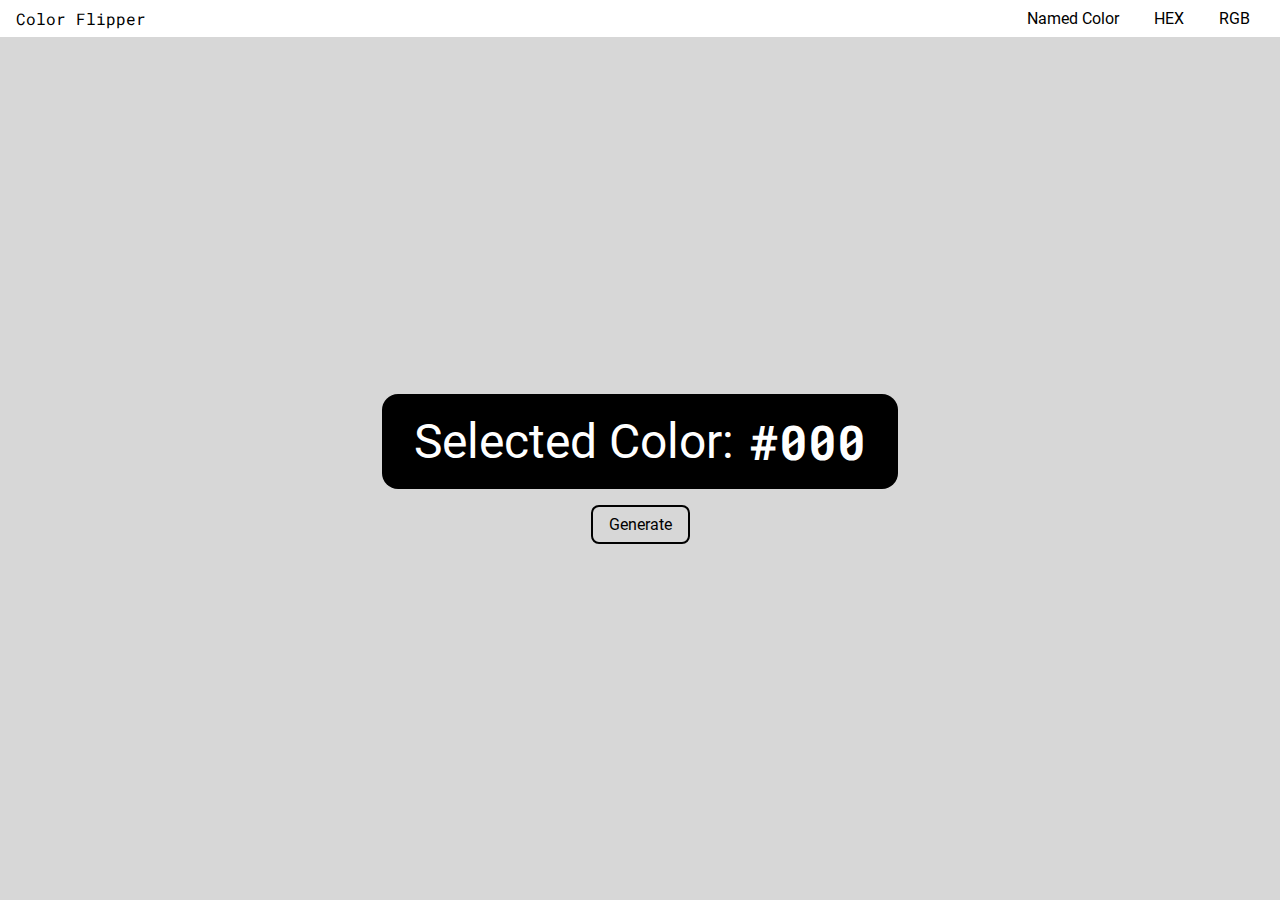
==== index.html @ 28cd07ac "first setup" ====
<!DOCTYPE html>
<html lang="en">
<head>
    <meta charset="UTF-8">
    <meta name="viewport" content="width=device-width, initial-scale=1.0">
    <!-- link css -->
    <link rel="stylesheet" href="style.css">
    <title>Color Flipper | Daily JS Challenge</title>
</head>
<body>
    <!-- header -->
    <header>
        <h2>Color Flipper</h2>
        <ul>
            <li>
                <a href="index.html">Named Color</a>
            </li>
            <li>
                <a href="index.html">HEX</a>
            </li>
            <li>
                <a href="index.html">RGB</a>
            </li>
        </ul>
    </header>

    <!-- main -->
    <main>
        <div class="color-bar">
            <h1>Selected Color:</h1>
            <p class="color-name">#000</p>
        </div>
        <button id="btn" class="btn">Generate</button>
    </main>
    <!-- link js -->
    <script src="script.js"></script>
</body>
</html>
---- style.css ----
/* ==========================================================================
   reset all
   ========================================================================== */

* {
    box-sizing: border-box;
    margin: 0;
    padding: 0;
}

body {
    /* display & box model */
    display: flex;
    flex-direction: column;
    align-items: center;
    /* other */
    background-color: #d7d7d7;
    width: 100vw;
    height: 100vh;
}


/* ==========================================================================
   elements
   ========================================================================== */

header {
    /* display & box model */
    display: flex;
    flex-direction: row;
    justify-content: space-between;
    align-items: center;
    padding: 0.5rem 1rem;
    width: 100%;
    /* other */
    background-color: #fff;
}

ul {
    /* display & box model */
    display: flex;
    flex-direction: row;
    align-items: center;
    gap: 0.5rem;
    /* other */
    list-style-type: none;
}

a {
    /* display & box model */
    padding: 0.25rem 0.85rem;
    /* other */
    background-color: none;
    border: none;
    border-radius: 0.25rem;
    color: #000;
    cursor: pointer;
    transition: all 0.1s ease-in-out;
    text-decoration: none;
}

a:hover, .btn:hover {
    /* other */
    background-color: #efefef;
}

main {
    /* display & box model */
    display: flex;
    flex-direction: column;
    justify-content: center;
    align-items: center;
    width: 100%;
    height: 100%;
    gap: 1rem;
}

.color-bar {
    /* display & box model */
    display: flex;
    flex-direction: row;
    align-items: center;
    gap: 1rem;
    padding: 1rem 2rem;
    width: fit-content;
    /* other */
    background-color: #000;
    border-radius: 1rem;
}

.btn {
    /* display & box model */
    padding: 0.5rem 1rem;
    /* Other */
    background-color: transparent;
    border: 2px solid #000;
    border-radius: 0.5rem;
    cursor: pointer;
    transition: all 0.1s ease-in-out;
}





/* ==========================================================================
   font
   ========================================================================== */

h1 {
    font-family: 'Roboto', 'Arial Narrow', Arial, sans-serif;
    font-style: normal;
    font-weight: 400;
    font-size: 3rem;
    color: #fff;
}

h2, p {
    font-family: 'Roboto Mono', 'Arial Narrow', Arial, sans-serif;
    font-style: normal;
}

h2 {
    font-weight: 400;
    font-size: 1rem;
    color: #000;
}

p {
    font-weight: 700;
    font-size: 3rem;
    color: #fff;
}

a, .btn {
    font-family: 'Roboto', 'Arial Narrow', Arial, sans-serif;
    font-style: normal;
    font-weight: 400;
    font-size: 1rem;
}


/* font implementation - 'roboto'
   ========================================================================== */

/* bold */
@font-face {
    font-family: 'Roboto';
    src: url(./assets/Roboto/Roboto-Bold.ttf) format('truetype');
    font-style: normal;
    font-weight: 700;
}


/* regluar */
@font-face {
    font-family: 'Roboto';
    src: url(./assets/Roboto/Roboto-Regular.ttf) format('truetype');
    font-style: normal;
    font-weight: 400;
}


/* font implementation - 'roboto mono'
   ========================================================================== */

/* bold */
@font-face {
    font-family: 'Roboto Mono';
    src: url(./assets/Roboto_Mono/static/RobotoMono-Bold.ttf) format('truetype');
    font-style: normal;
    font-weight: 700;
}


/* regluar */
@font-face {
    font-family: 'Roboto Mono';
    src: url(./assets/Roboto_Mono/static/RobotoMono-Regular.ttf) format('truetype');
    font-style: normal;
    font-weight: 400;
}
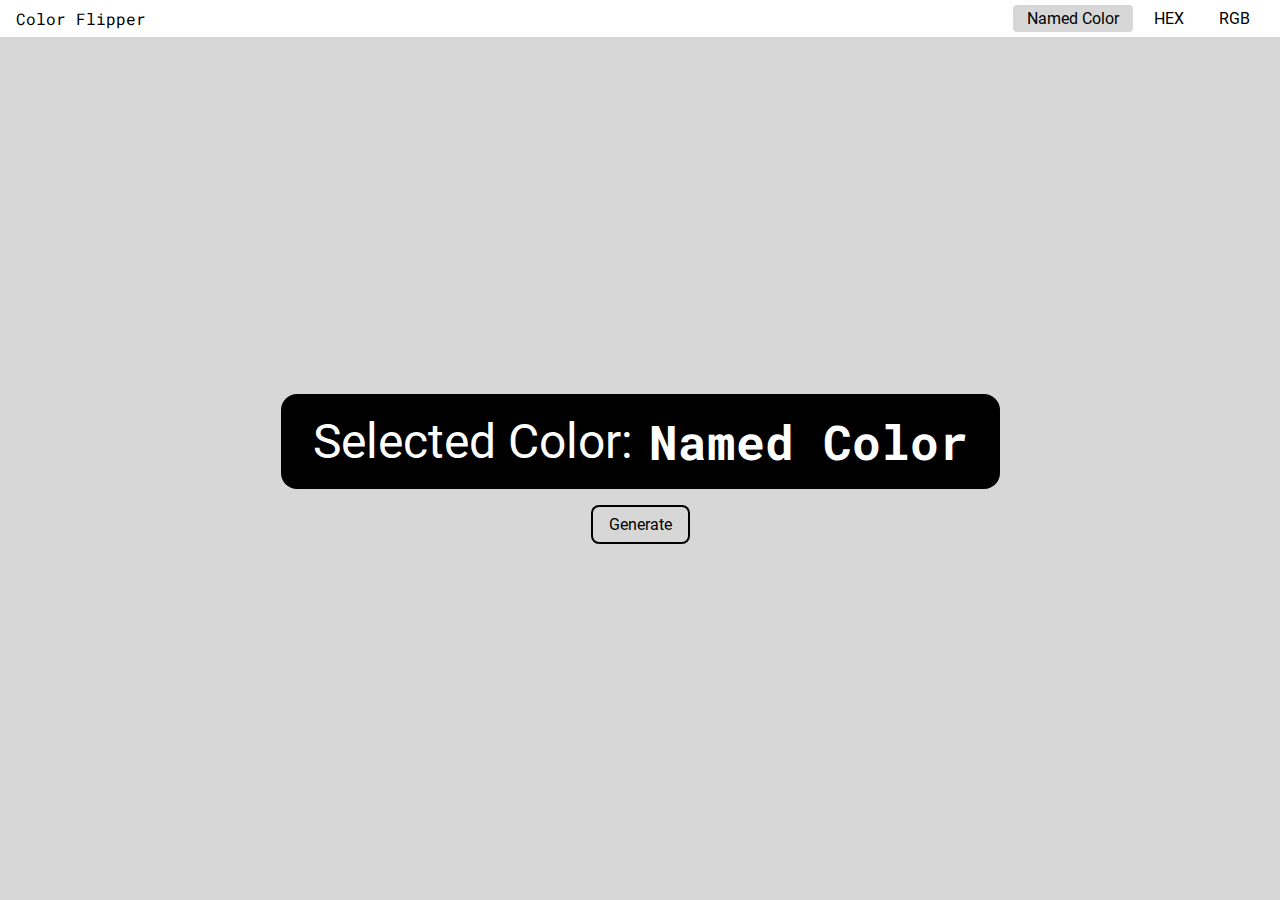
==== commit 5045d4da: "fork single page solutions" ====
--- a/index.html
+++ b/index.html
@@ -13,13 +13,13 @@
         <h2>Color Flipper</h2>
         <ul>
             <li>
-                <a href="index.html">Named Color</a>
+                <a id="named-color" class="active" href="index.html">Named Color</a>
             </li>
             <li>
-                <a href="index.html">HEX</a>
+                <a id="hex-color" class="" href="hex-index.html">HEX</a>
             </li>
             <li>
-                <a href="index.html">RGB</a>
+                <a id="rgb-color" class="" href="rgb-index.html">RGB</a>
             </li>
         </ul>
     </header>
@@ -28,11 +28,12 @@
     <main>
         <div class="color-bar">
             <h1>Selected Color:</h1>
-            <p class="color-name">#000</p>
+            <p class="color-name">Named Color</p>
         </div>
         <button id="btn" class="btn">Generate</button>
     </main>
     <!-- link js -->
+    <script src="database.js"></script>
     <script src="script.js"></script>
 </body>
 </html>--- a/style.css
+++ b/style.css
@@ -62,6 +62,11 @@
 a:hover, .btn:hover {
     /* other */
     background-color: #efefef;
+}
+
+.active {
+    /* other */
+    background-color: #d7d7d7;
 }
 
 main {
